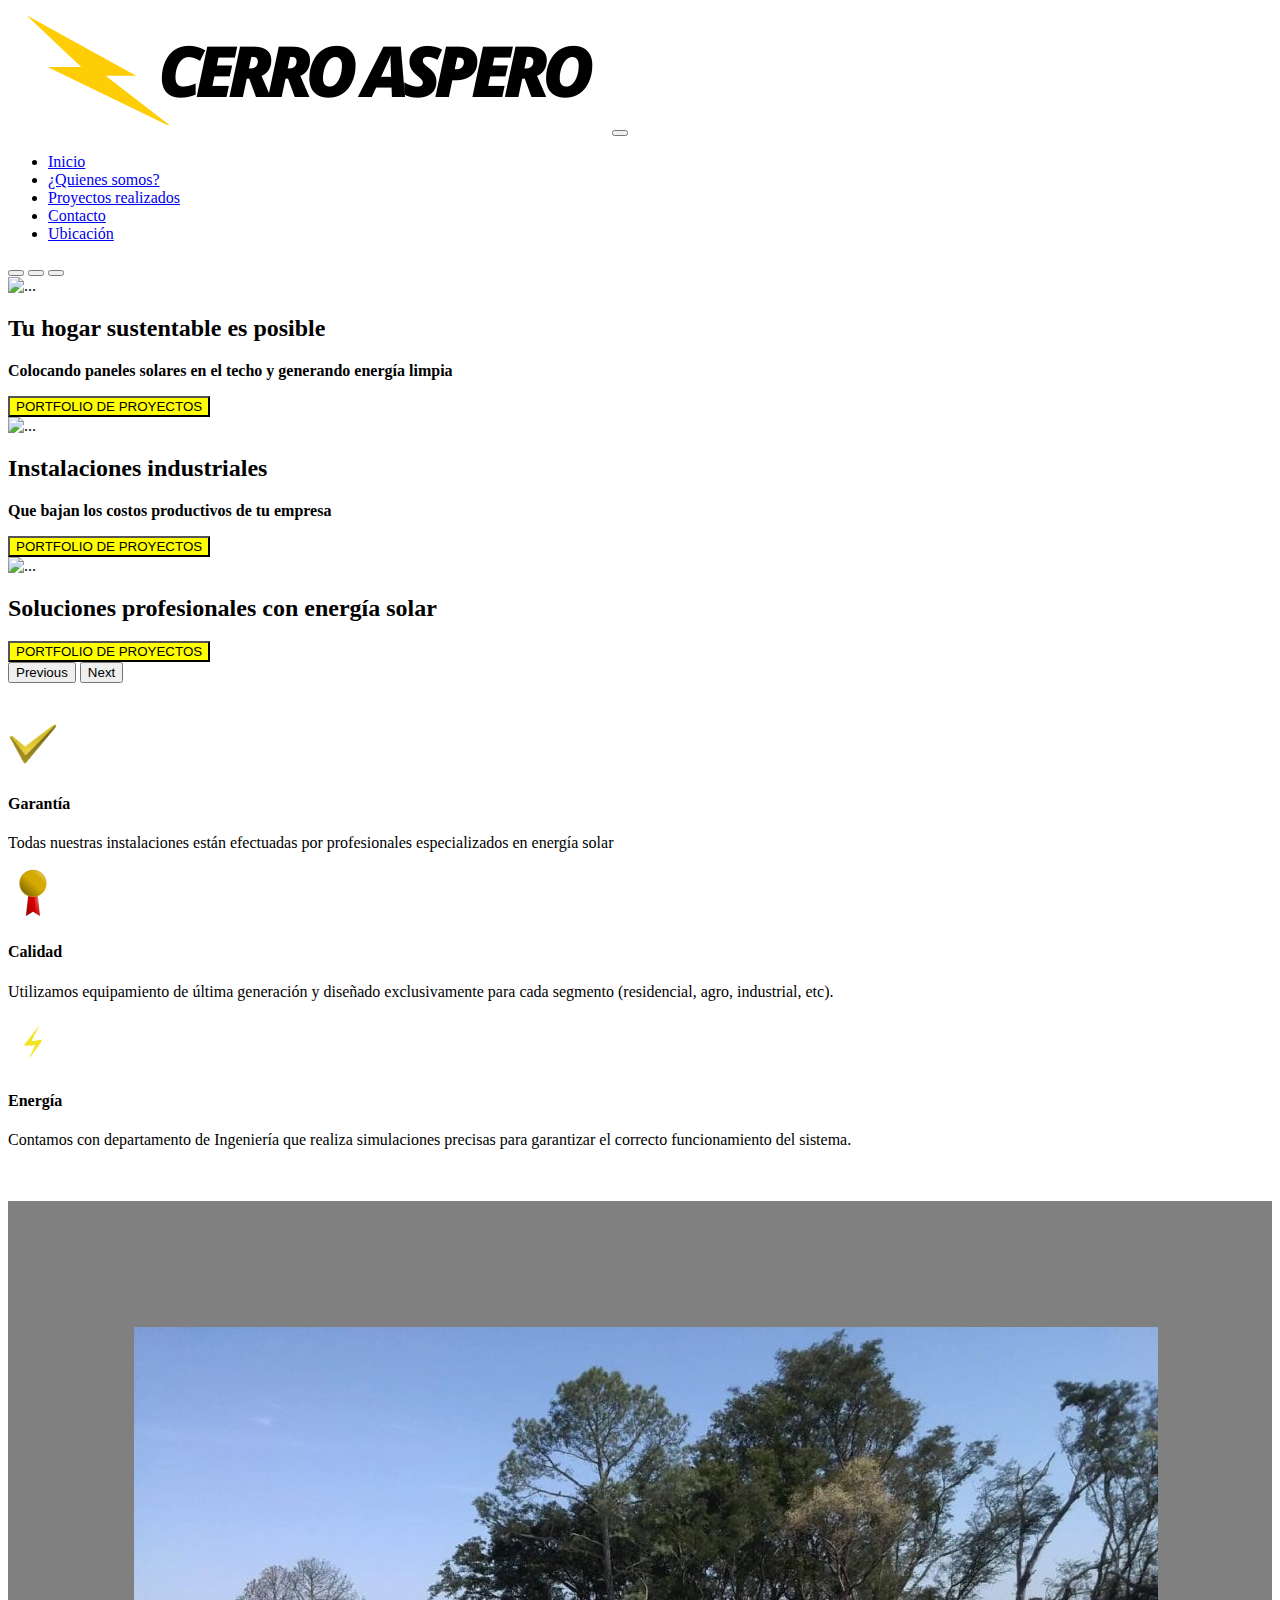
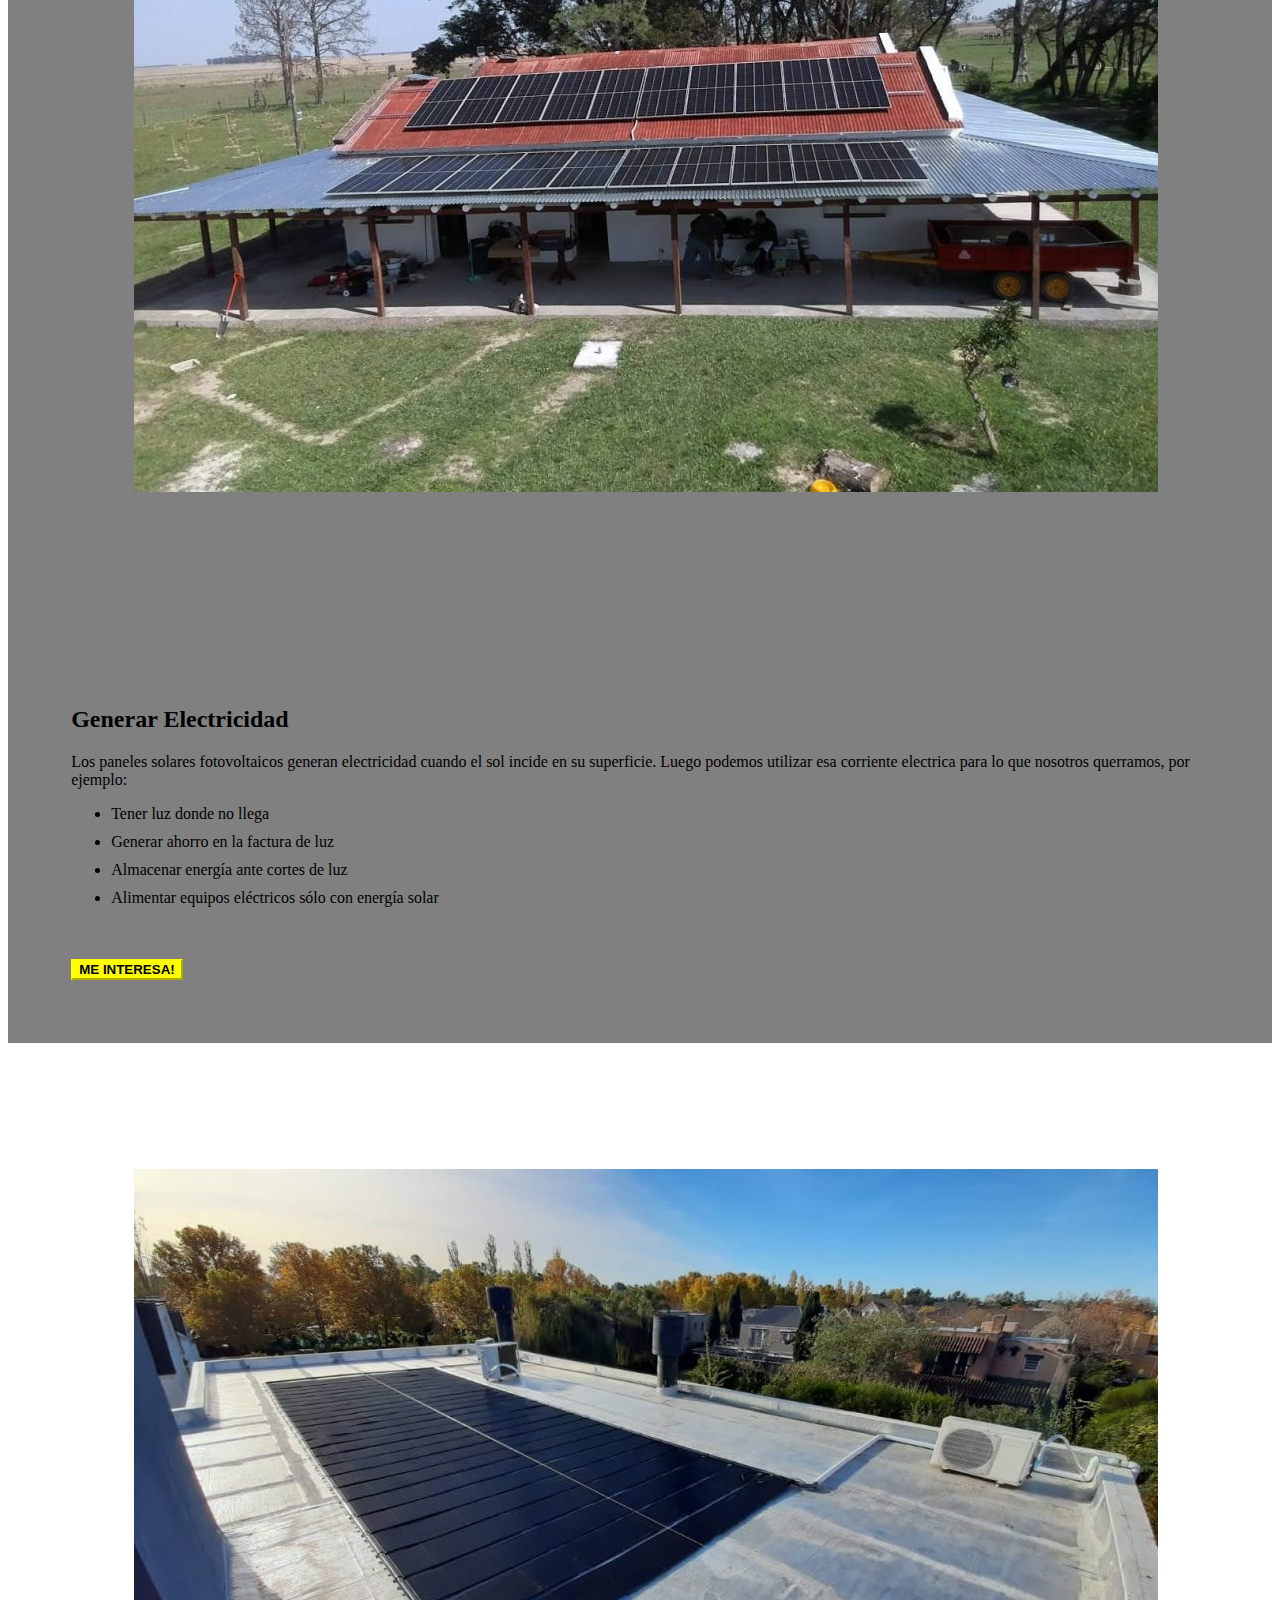
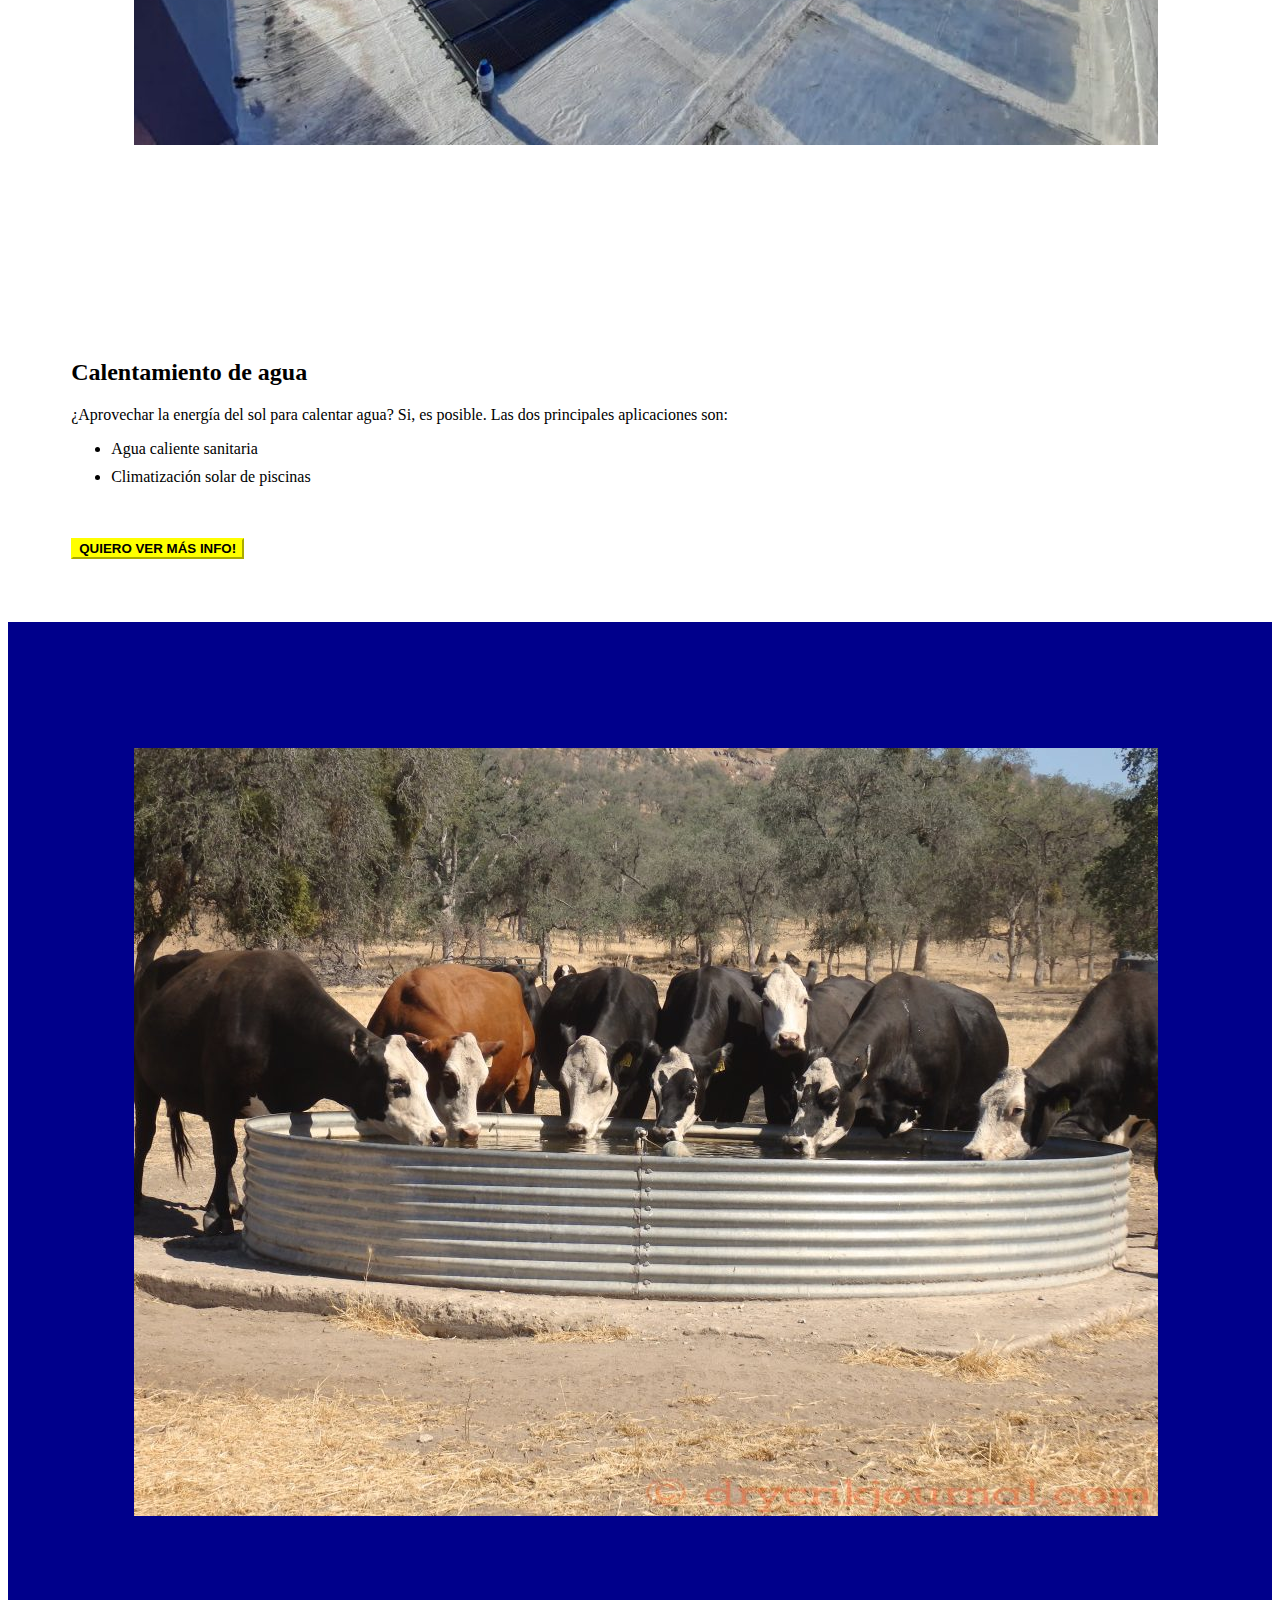
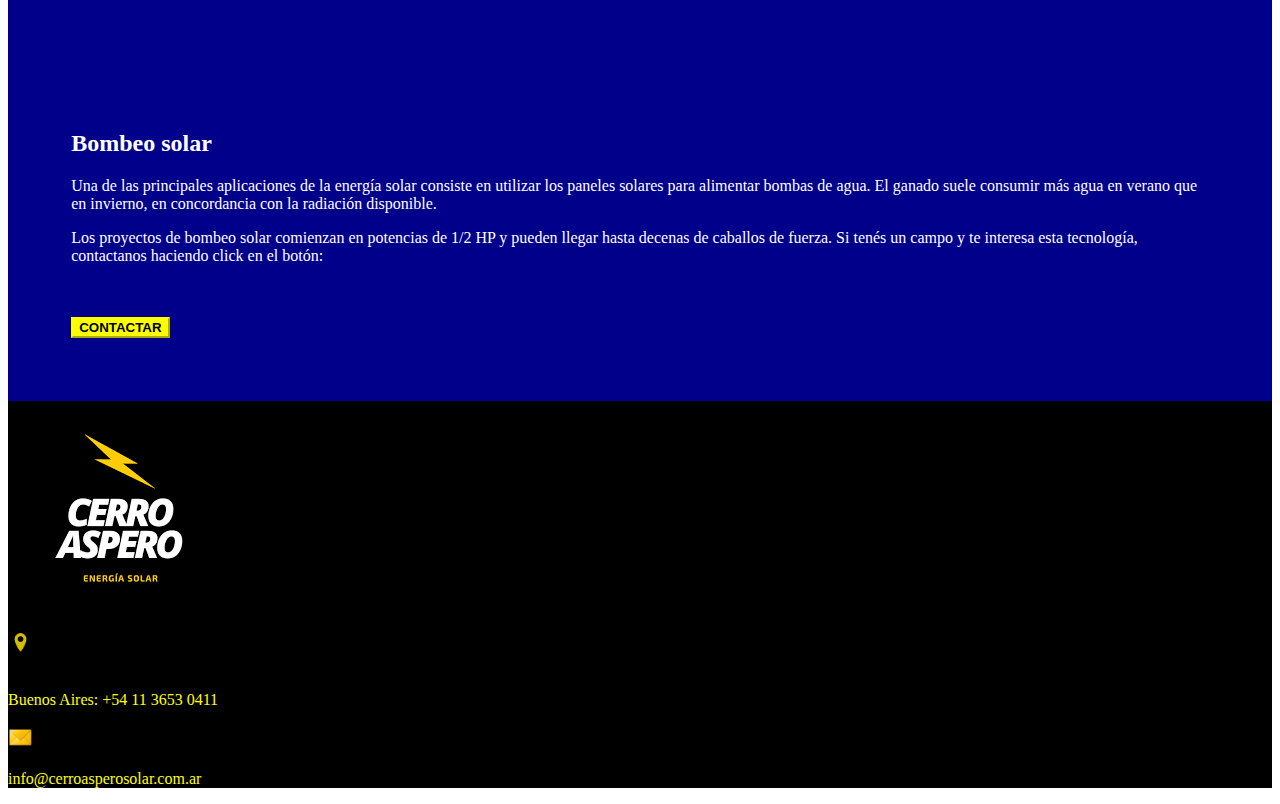
==== index.html @ 6af9b7e6 "PreEntrega 3 Mangone SIN SEO" ====
<!DOCTYPE html>
<html lang="es">
<head>
    <meta charset="UTF-8">
    <meta http-equiv="X-UA-Compatible" content="IE=edge">
    <meta name="viewport" content="width=device-width, initial-scale=1.0">
    <title>2da entrega - Juan Mangone</title>
    <link rel="shortcut icon" href="./img/LOGO-CERRO-ASPERO-SIN-FONDO-LETRA-BLANCA-150x150.jpg" type="image/x-icon">
    <!-- CSS only -->
    <link href="https://cdn.jsdelivr.net/npm/bootstrap@5.2.2/dist/css/bootstrap.min.css" rel="stylesheet" integrity="sha384-Zenh87qX5JnK2Jl0vWa8Ck2rdkQ2Bzep5IDxbcnCeuOxjzrPF/et3URy9Bv1WTRi" crossorigin="anonymous">
    <link rel="stylesheet" href="./css/estilo.css">
</head>
<body>
    <header class="navbar navbar-expand-lg bg-white fixed-top">
        <div class="container-fluid">
            <a class="navbar-brand w-50" href="#"><img src="./img/Logo-Factura-2.jpg" alt="" class="w-50"></a>
            <button class="navbar-toggler" type="button" data-bs-toggle="collapse" data-bs-target="#navbarNav" aria-controls="navbarNav" aria-expanded="false" aria-label="Toggle navigation">
            <span class="navbar-toggler-icon"></span>
            </button>
            <nav class="collapse navbar-collapse justify-content-end text-uppercase fw-bold" id="navbarNav">
                <ul class="navbar-nav text-center">
                <li class="nav-item">
                    <a class="nav-link active" aria-current="page" href="index.html">Inicio</a>
                </li>
                <li class="nav-item">
                    <a class="nav-link" href="./pages/nosotros.html">¿Quienes somos?</a>
                </li>
                <li class="nav-item">
                    <a class="nav-link" href="./pages/proyectos.html">Proyectos realizados</a>
                </li>
                <li class="nav-item">
                    <a class="nav-link" href="./pages/contacto.html">Contacto</a>
                </li>
                <li class="nav-item">
                    <a class="nav-link" href="./pages/ubicacion.html">Ubicación</a>
                </li>
                </ul>
            </nav>    
        </div>
    </header>
    <main>
        <div class="container-fluid mt-5">
            <div id="carouselExampleCaptions" class="carousel slide" data-bs-ride="false">
                <div class="carousel-indicators">
                    <button type="button" data-bs-target="#carouselExampleCaptions" data-bs-slide-to="0" class="active" aria-current="true" aria-label="Slide 1"></button>
                    <button type="button" data-bs-target="#carouselExampleCaptions" data-bs-slide-to="1" aria-label="Slide 2"></button>
                    <button type="button" data-bs-target="#carouselExampleCaptions" data-bs-slide-to="2" aria-label="Slide 3"></button>
                </div>
                <div class="carousel-inner">
                    <div class="carousel-item active">
                        <img src="https://www.damiasolar.com/data/files/imatges/mantenimiento-kit-instalacion-solar-autonoma-aislada.jpg
                        " class="d-block w-100 opacity-75" alt="...">
                        <div class="carousel-caption d-block">
                            <h2>Tu hogar sustentable es posible</h2>    
                            <p>Colocando paneles solares en el techo y generando energía limpia</p>
                            <button type="button" class="btn btn-warning fw-bold">
                                <a href="./pages/proyectos.html">PORTFOLIO DE PROYECTOS</a> 
                            </button>
                        </div>
                    </div>
                    <div class="carousel-item">
                        <img src="https://ecoinventos.com/wp-content/uploads/2020/11/autoconsumo-energetico-industrial.jpg
                        " class="d-block w-100 opacity-75" alt="...">
                        <div class="carousel-caption d-block">
                            <h2>Instalaciones industriales</h2>
                            <p>Que bajan los costos productivos de tu empresa</p>
                            <button type="button" class="btn btn-warning fw-bold">
                                <a href="./pages/proyectos.html">PORTFOLIO DE PROYECTOS</a> 
                            </button>
                        </div>
                    </div>
                    <div class="carousel-item">
                        <img src="https://ecoinventos.com/wp-content/uploads/2021/07/instalacion-solar-domestica-suelo.jpg" class="d-block w-100 opacity-75" alt="...">
                        <div class="carousel-caption d-block">
                            <h2>Soluciones profesionales con energía solar</h2>
                            <button type="button" class="btn btn-warning fw-bold">
                                <a href="./pages/proyectos.html">PORTFOLIO DE PROYECTOS</a> 
                            </button>
                        </div>
                    </div>
                </div>
                <button class="carousel-control-prev" type="button" data-bs-target="#carouselExampleCaptions" data-bs-slide="prev">
                    <span class="carousel-control-prev-icon" aria-hidden="true"></span>
                    <span class="visually-hidden">Previous</span>
                </button>
                <button class="carousel-control-next" type="button" data-bs-target="#carouselExampleCaptions" data-bs-slide="next">
                    <span class="carousel-control-next-icon" aria-hidden="true"></span>
                    <span class="visually-hidden">Next</span>
                </button>
        </div>
        </div>
        <br><br>
        <div class="container-fluid text-center">
            <div class="row">
                <div class="col-12 col-lg-4">
                    <img src="./img/ticgarantia.png" class="img-fluid tic" alt="ticgarantia">
                    <h4>Garantía</h4>
                    <p>Todas nuestras instalaciones están efectuadas por profesionales especializados en energía solar</p>
                </div>
                <div class="col-12 col-lg-4">
                    <img src="./img/calidadamarillo.png" class="img-fluid medalla" alt="medalla calidad">
                    <h4>Calidad</h4>
                    <p>Utilizamos equipamiento de última generación y diseñado exclusivamente para cada segmento
                    (residencial, agro, industrial, etc).</p>
                </div>
                <div class="col-12 col-lg-4">
                    <img src="./img/simboloenergia.png" class="img-fluid rayito" alt="simboloenergia">
                    <h4>Energía</h4>
                    <p>Contamos con departamento de Ingeniería que realiza simulaciones precisas para garantizar el correcto
                    funcionamiento del sistema.</p>
                </div>
            </div>
        </div>
        <br><br>
        <div class="container-fluid text-center generarElectricidad">
            <div class="row">
                <div class="col-12 col-md-6">
                    <img src="./img/generarelectricidad.jpg" class="img-fluid" alt="">
                </div>
                <div class="col-12 col-md-6 text-start textosInicio">
                    <h2>Generar Electricidad</h2>
                    <p>Los paneles solares fotovoltaicos generan electricidad cuando el sol incide en su superficie. Luego
                    podemos utilizar esa corriente electrica para lo que nosotros querramos, por ejemplo:</p>
                    <ul class="itemsInicio">
                        <li>Tener luz donde no llega</li>
                        <li>Generar ahorro en la factura de luz</li>
                        <li>Almacenar energía ante cortes de luz</li>
                        <li>Alimentar equipos eléctricos sólo con energía solar</li>
                    </ul>
                    <br><br>
                    <button type="button" class="btn btn-primary meInteresa">
                        <a href="./pages/contacto.html">ME INTERESA!</a>
                    </button>
                </div>
            </div>
        </div>
        <div class="container-fluid text-center calentamientoDeagua">
            <div class="row">
                <div class="col-12 col-md-6 order-md-last">
                    <img src="./img/calentamientodeagua.jpg" class="img-fluid" alt="">
                </div>
                <div class="col-12 col-md-6 text-start textosInicio">
                    <h2>Calentamiento de agua</h2>
                    <p>¿Aprovechar la energía del sol para calentar agua? Si, es posible. Las dos principales aplicaciones
                        son:</p>
                    <ul class="itemsInicio">
                        <li>Agua caliente sanitaria</li>
                        <li>Climatización solar de piscinas</li>
                    </ul>
                    <br><br>
                    <button type="button" class="btn btn-primary quieroVermasinfo">
                        <a href="./pages/contacto.html">QUIERO VER MÁS INFO!</a>
                    </button>
                </div>
            </div>
        </div>
        <div class="container-fluid text-center bombeoSolar">
            <div class="row">
                <div class="col-12 col-md-6">
                    <img src="./img/bombeosolar.jpg" class="img-fluid" alt="">
                </div>
                <div class="col-12 col-md-6 text-start textosInicio">
                    <h2>Bombeo solar</h2>
                    <p>Una de las principales aplicaciones de la energía solar consiste en utilizar los paneles solares para alimentar bombas de agua. El ganado suele consumir más agua en verano que en invierno, en concordancia con la radiación disponible.</p>
                    <p>Los proyectos de bombeo solar comienzan en potencias de 1/2 HP y pueden llegar hasta decenas de caballos de fuerza. Si tenés un campo y te interesa esta tecnología, contactanos haciendo click en el botón:</p>
                    <br><br>
                    <button type="button" class="btn btn-primary contactar">
                        <a href="./pages/contacto.html">CONTACTAR</a>
                    </button>
                </div>
            </div>
        </div>
    </main>
    <footer>
        <div class="container-fluid text-center elFooter">
            <div class="row">
                <div class="col-12 col-md-6">
                    <img src="./img/logo2.jpg" class="img-fluid" alt="">
                </div>
                <div class="col-12 col-md-6 text-start infoExtrafooter">
                    <div class="ubicación d-flex w-100 h-50 align-items-end justify-content-center">
                        <img src="./img/ubicacion.png" class="ubicación__img width-100" style="margin-bottom: 1rem;" alt="ubicación">
                        <p class="fw-bold"> Buenos Aires: +54 11 3653 0411</p>
                    </div>
                    <div class="correo d-flex w-100 h-50 align-items-start justify-content-center">
                        <img class="correo__img" src="./img/yellow_mail_preview.png" alt="correo">
                        <p class="fw-bold"> info@cerroasperosolar.com.ar</p>
                    </div>
                </div>
            </div>
        </div>
    </footer>



    


    <!-- JavaScript Bundle with Popper -->
    <script src="https://cdn.jsdelivr.net/npm/bootstrap@5.2.2/dist/js/bootstrap.bundle.min.js" integrity="sha384-OERcA2EqjJCMA+/3y+gxIOqMEjwtxJY7qPCqsdltbNJuaOe923+mo//f6V8Qbsw3" crossorigin="anonymous"></script>
</body>
</html>
---- css/estilo.css ----
@charset "UTF-8";
/*Carousel*/
.carousel-item button {
  background-color: yellow;
}
.carousel-item button a {
  color: black;
  text-decoration: none;
}
.carousel-item button:hover {
  background-color: blue;
  border-color: blue;
}

.carousel-caption h2 {
  color: black;
  font-weight: bold;
}
.carousel-caption p {
  color: black;
  font-weight: bold;
}

@media (max-width: 540px) {
  .carousel-caption h2 {
    font-size: 14px;
    padding-top: 3rem;
  }
  .carousel-caption p {
    font-size: 7px;
    padding-bottom: 1px;
  }
  .carousel-caption button {
    scale: 0.5;
  }
}
/*Botones*/
.meInteresa, .quieroVermasinfo, .contactar, .hablemos {
  background-color: yellow;
  border-color: yellow;
  border-radius: 0%;
  color: black;
  font-weight: bold;
}
.meInteresa:hover, .quieroVermasinfo:hover, .contactar:hover, .hablemos:hover {
  background-color: rgb(231, 231, 109);
  border-color: rgb(231, 231, 109);
  color: black;
  font-weight: bold;
}
.meInteresa a, .quieroVermasinfo a, .contactar a, .hablemos a {
  color: black;
  text-decoration: none;
}

.enviar {
  padding-left: 10%;
  margin-bottom: 100px;
}
.enviar button {
  color: #333;
  background-color: #eee;
  border-color: #ddd;
  border-radius: 0;
}
.enviar button:hover {
  color: #333;
  background-color: darkgrey;
  border-color: gray;
  border-radius: 0;
}

/*Footer*/
footer {
  background-color: black;
  color: yellow;
}
footer .infoExtrafooter img {
  width: 25px;
}

/*Página de Inicio*/
.tic, .medalla, .rayito {
  width: 50px;
}

.itemsInicio li {
  margin-bottom: 10px;
}

.seccionesDelinicio img, .bombeoSolar img, .calentamientoDeagua img, .generarElectricidad img {
  align-items: center;
  padding: 10%;
}
.seccionesDelinicio .textosInicio, .bombeoSolar .textosInicio, .calentamientoDeagua .textosInicio, .generarElectricidad .textosInicio {
  align-items: center;
  padding: 5%;
}

.generarElectricidad {
  background-color: grey;
}

.bombeoSolar {
  background-color: darkblue;
}
.bombeoSolar .textosInicio {
  color: white;
}

/*Nosotros/Quienes somos*/
.quienesSomos {
  padding-left: 10%;
  padding-right: 10%;
}

.seccionesDenosotros img, .seguridad img, .naturaleza img, .emprendedurismo img {
  align-items: center;
  padding: 10%;
}
.seccionesDenosotros .textosDenosotros, .seguridad .textosDenosotros, .naturaleza .textosDenosotros, .emprendedurismo .textosDenosotros {
  align-items: center;
  padding: 5%;
}

.emprendedurismo {
  background-color: lightgrey;
}

.naturaleza {
  background-color: black;
  color: white;
}

/*Nuestros proyectos*/
.redesSociales img {
  width: 100px;
}
.redesSociales a {
  color: black;
  font-weight: bold;
  text-decoration: none;
}

@media (max-width: 992px) {
  .facebook {
    margin-bottom: 10%;
  }
  .instagram {
    margin-bottom: 10%;
  }
  .redesSociales img {
    scale: 0.8;
  }
}
/*Contacto*/
.tituloContacto {
  margin-left: 10%;
}

.form-label, .form-control, .form-select, .form-check {
  margin-left: 10%;
  width: 50%;
}

/*Donde estamos?/Ubicación*/
.dondeEstamostitulo {
  padding-top: 10%;
}

.infoUbicacion {
  margin-top: 100px;
  margin-bottom: 100px;
  padding-left: 2.5%;
}
.infoUbicacion img {
  width: 4%;
}

/*# sourceMappingURL=estilo.css.map */
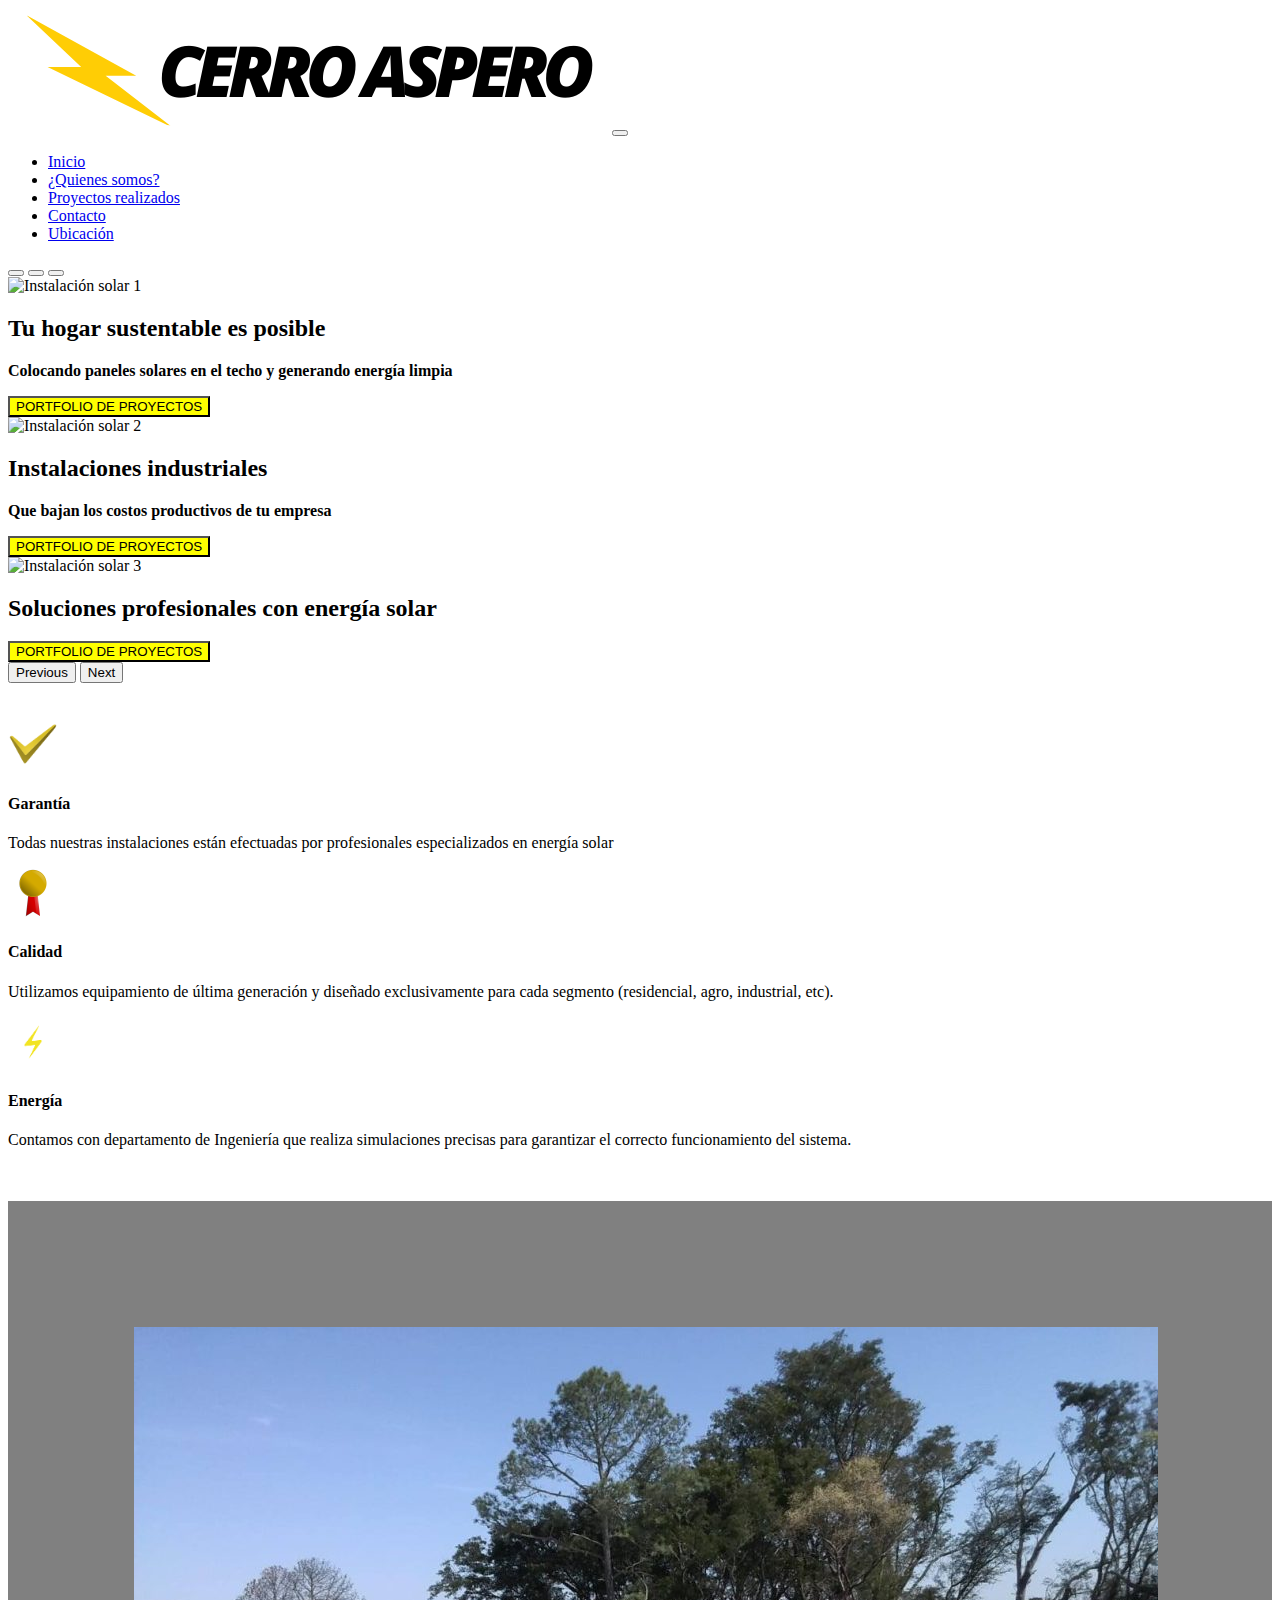
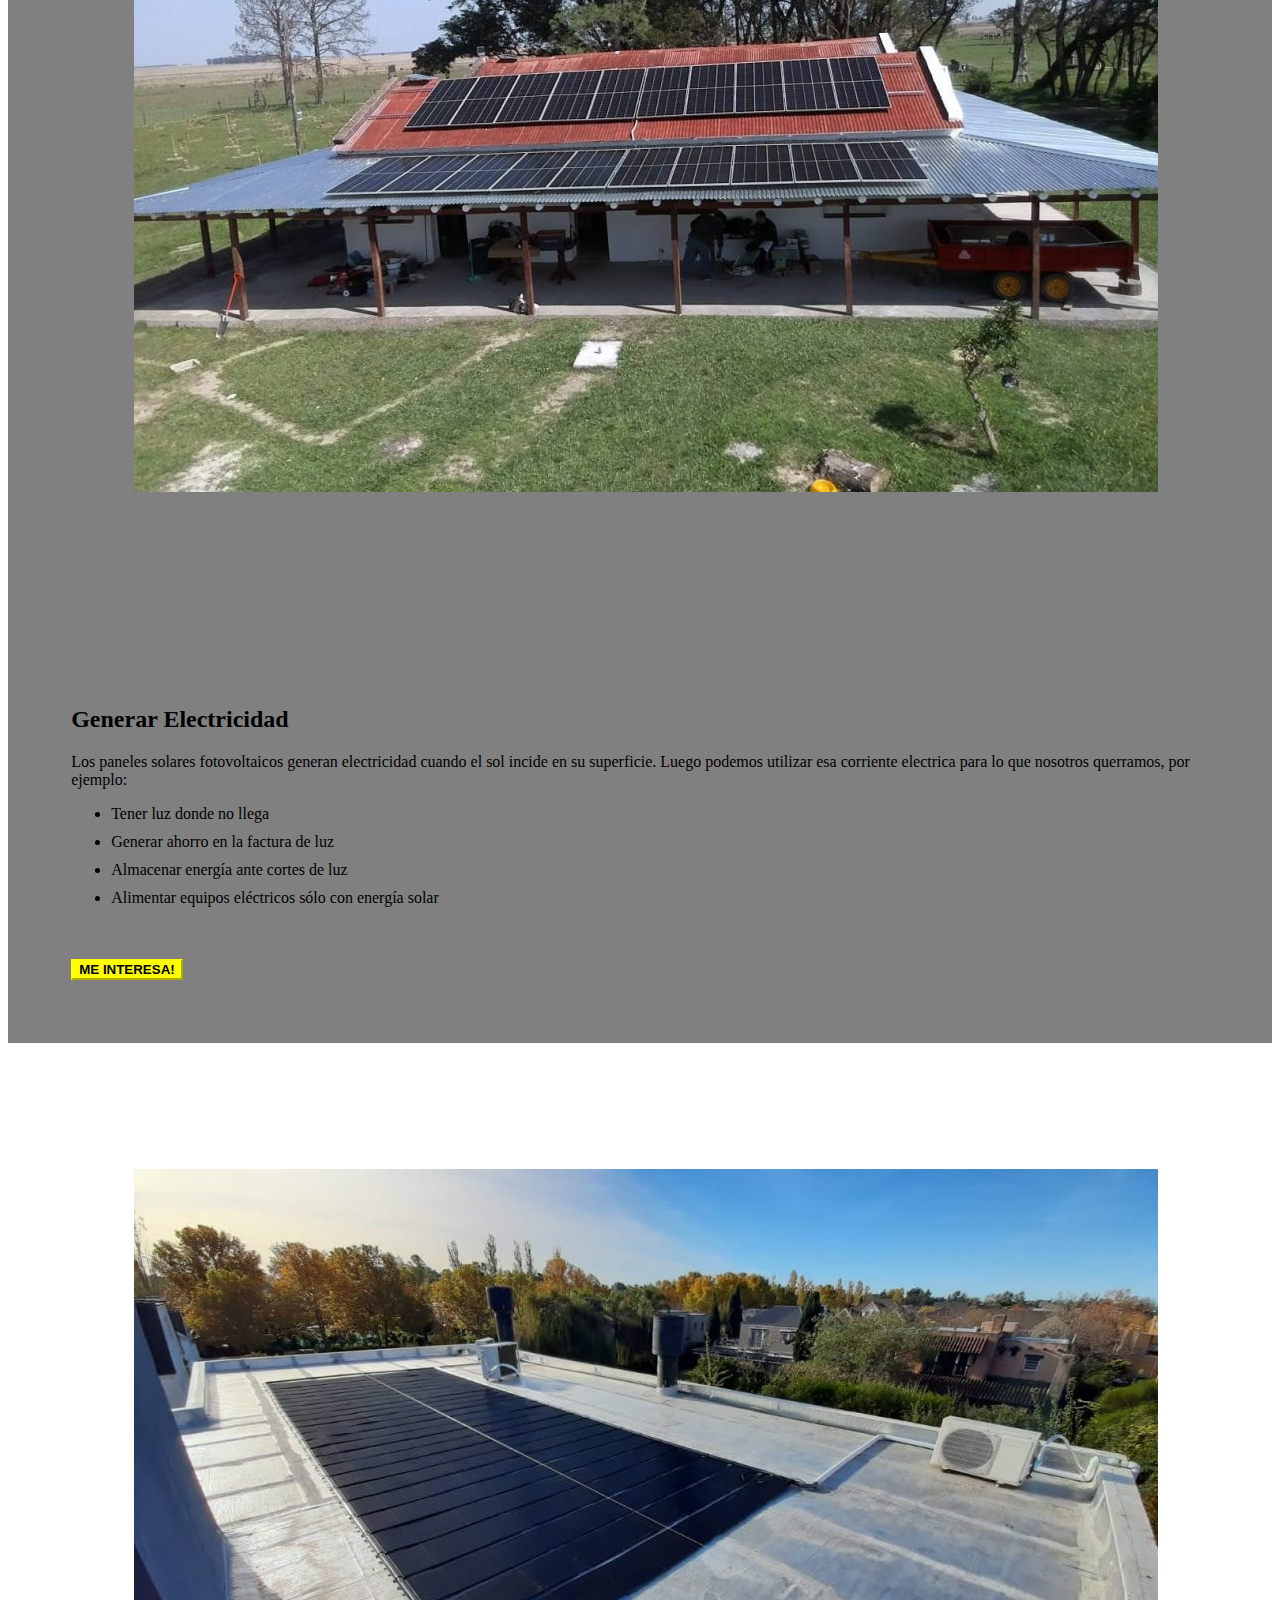
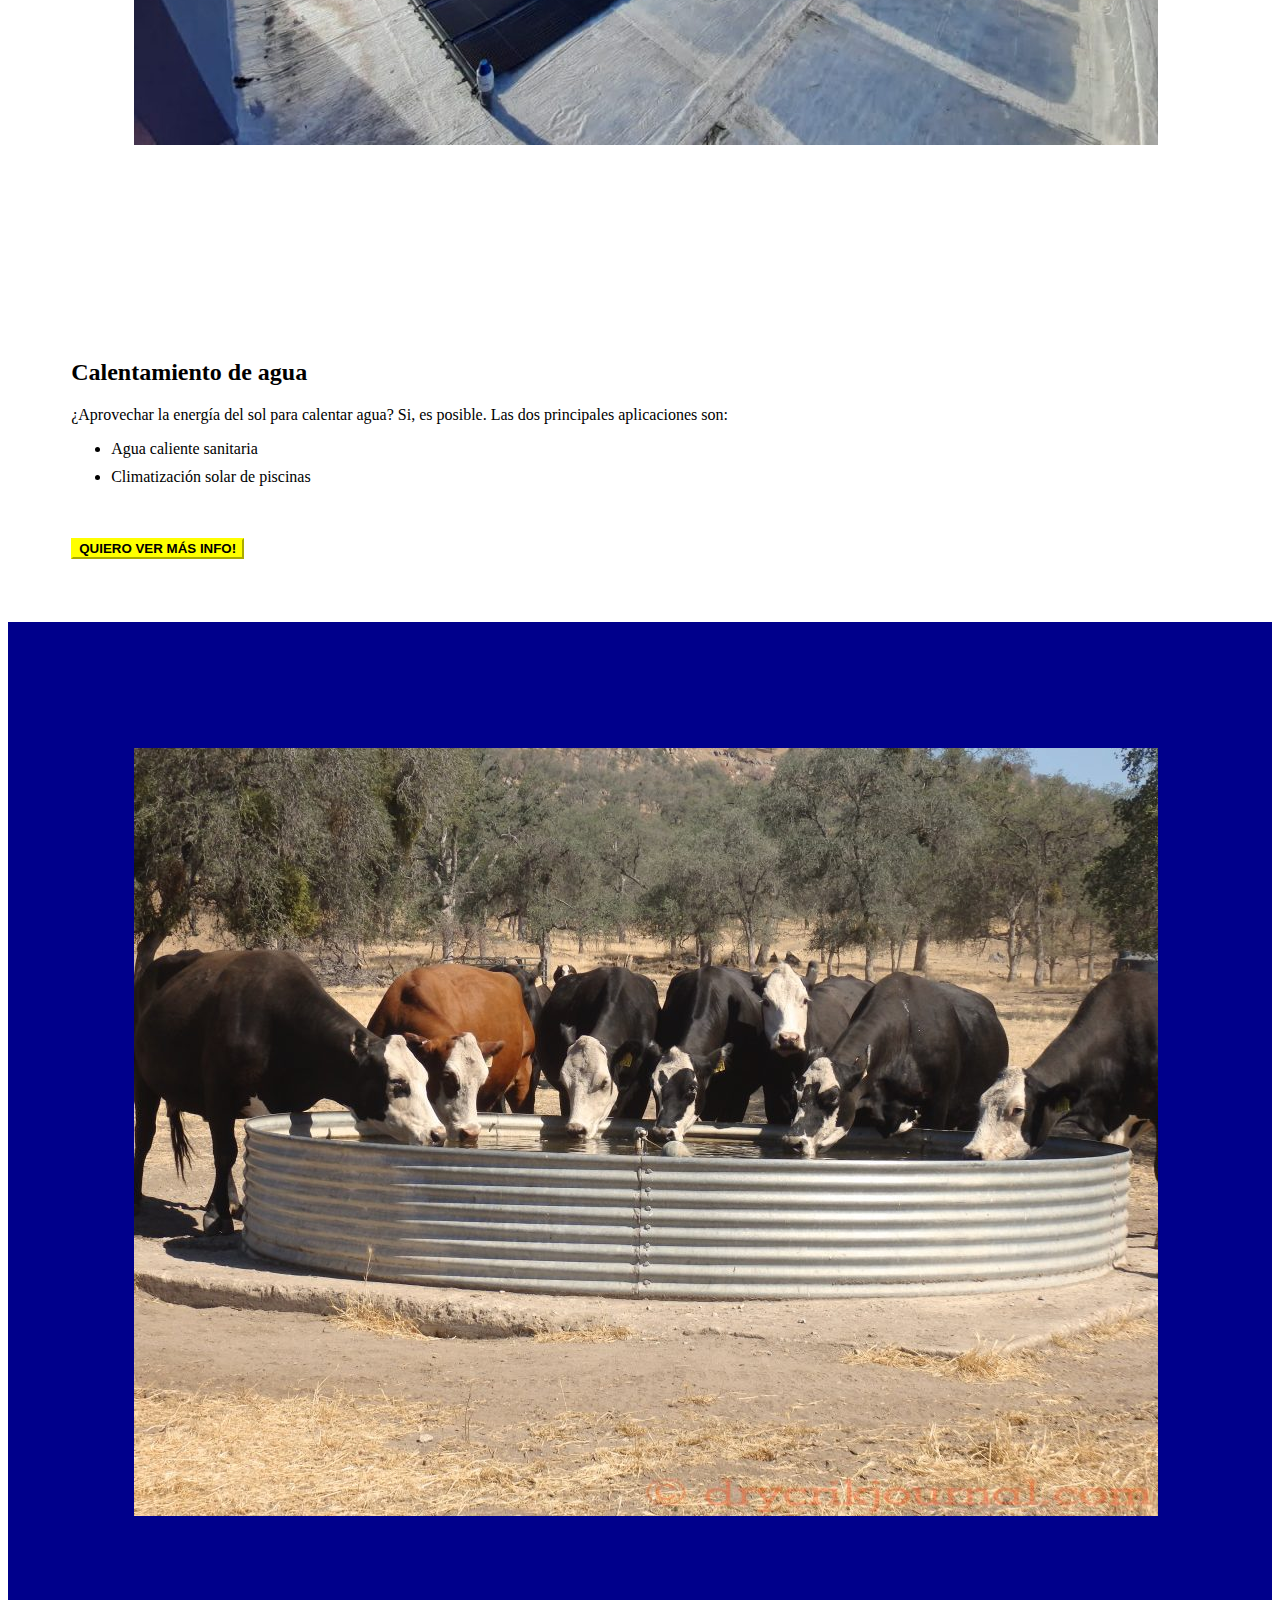
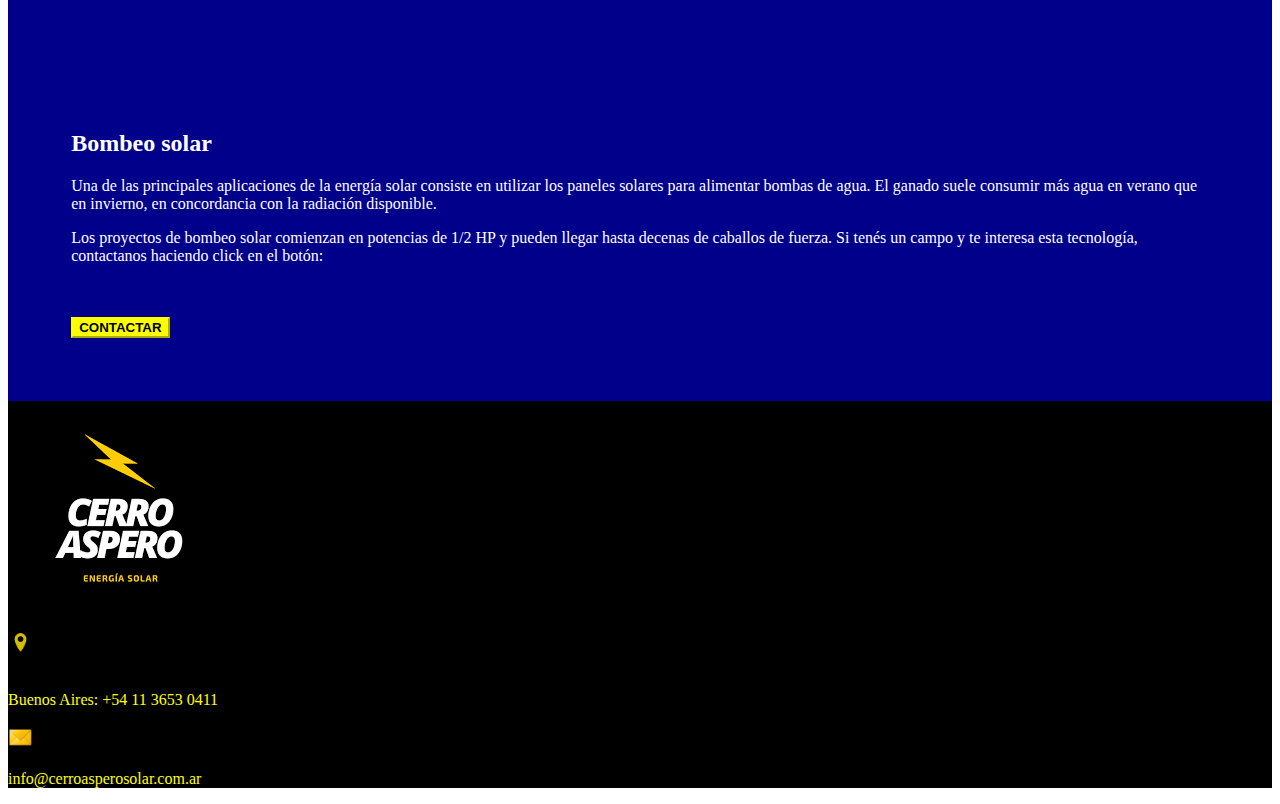
==== commit 595f0651: "Pre Entrega N°3 Mangone" ====
--- a/index.html
+++ b/index.html
@@ -4,7 +4,9 @@
     <meta charset="UTF-8">
     <meta http-equiv="X-UA-Compatible" content="IE=edge">
     <meta name="viewport" content="width=device-width, initial-scale=1.0">
-    <title>2da entrega - Juan Mangone</title>
+    <meta name="keywords" content="energía, solar, paneles, fotovoltáica, fotovoltáico, sustentable, instalaciones">
+    <meta name="description" content="Los paneles solares fotovoltaicos generan electricidad cuando el sol incide en su superficie. Luego podemos utilizar esa corriente electrica para lo que nosotros querramos">
+    <title>CERRO ASPERO | Inicio</title>
     <link rel="shortcut icon" href="./img/LOGO-CERRO-ASPERO-SIN-FONDO-LETRA-BLANCA-150x150.jpg" type="image/x-icon">
     <!-- CSS only -->
     <link href="https://cdn.jsdelivr.net/npm/bootstrap@5.2.2/dist/css/bootstrap.min.css" rel="stylesheet" integrity="sha384-Zenh87qX5JnK2Jl0vWa8Ck2rdkQ2Bzep5IDxbcnCeuOxjzrPF/et3URy9Bv1WTRi" crossorigin="anonymous">
@@ -13,7 +15,7 @@
 <body>
     <header class="navbar navbar-expand-lg bg-white fixed-top">
         <div class="container-fluid">
-            <a class="navbar-brand w-50" href="#"><img src="./img/Logo-Factura-2.jpg" alt="" class="w-50"></a>
+            <a class="navbar-brand w-50" href="#"><img src="./img/Logo-Factura-2.jpg" alt="Logo Cerro Aspero" class="w-50"></a>
             <button class="navbar-toggler" type="button" data-bs-toggle="collapse" data-bs-target="#navbarNav" aria-controls="navbarNav" aria-expanded="false" aria-label="Toggle navigation">
             <span class="navbar-toggler-icon"></span>
             </button>
@@ -49,7 +51,7 @@
                 <div class="carousel-inner">
                     <div class="carousel-item active">
                         <img src="https://www.damiasolar.com/data/files/imatges/mantenimiento-kit-instalacion-solar-autonoma-aislada.jpg
-                        " class="d-block w-100 opacity-75" alt="...">
+                        " class="d-block w-100 opacity-75" alt="Instalación solar 1">
                         <div class="carousel-caption d-block">
                             <h2>Tu hogar sustentable es posible</h2>    
                             <p>Colocando paneles solares en el techo y generando energía limpia</p>
@@ -60,7 +62,7 @@
                     </div>
                     <div class="carousel-item">
                         <img src="https://ecoinventos.com/wp-content/uploads/2020/11/autoconsumo-energetico-industrial.jpg
-                        " class="d-block w-100 opacity-75" alt="...">
+                        " class="d-block w-100 opacity-75" alt="Instalación solar 2">
                         <div class="carousel-caption d-block">
                             <h2>Instalaciones industriales</h2>
                             <p>Que bajan los costos productivos de tu empresa</p>
@@ -70,7 +72,7 @@
                         </div>
                     </div>
                     <div class="carousel-item">
-                        <img src="https://ecoinventos.com/wp-content/uploads/2021/07/instalacion-solar-domestica-suelo.jpg" class="d-block w-100 opacity-75" alt="...">
+                        <img src="https://ecoinventos.com/wp-content/uploads/2021/07/instalacion-solar-domestica-suelo.jpg" class="d-block w-100 opacity-75" alt="Instalación solar 3">
                         <div class="carousel-caption d-block">
                             <h2>Soluciones profesionales con energía solar</h2>
                             <button type="button" class="btn btn-warning fw-bold">
@@ -93,7 +95,7 @@
         <div class="container-fluid text-center">
             <div class="row">
                 <div class="col-12 col-lg-4">
-                    <img src="./img/ticgarantia.png" class="img-fluid tic" alt="ticgarantia">
+                    <img src="./img/ticgarantia.png" class="img-fluid tic" alt="tic garantia">
                     <h4>Garantía</h4>
                     <p>Todas nuestras instalaciones están efectuadas por profesionales especializados en energía solar</p>
                 </div>
@@ -115,7 +117,7 @@
         <div class="container-fluid text-center generarElectricidad">
             <div class="row">
                 <div class="col-12 col-md-6">
-                    <img src="./img/generarelectricidad.jpg" class="img-fluid" alt="">
+                    <img src="./img/generarelectricidad.jpg" class="img-fluid" alt="Imágen generar electricidad">
                 </div>
                 <div class="col-12 col-md-6 text-start textosInicio">
                     <h2>Generar Electricidad</h2>
@@ -137,7 +139,7 @@
         <div class="container-fluid text-center calentamientoDeagua">
             <div class="row">
                 <div class="col-12 col-md-6 order-md-last">
-                    <img src="./img/calentamientodeagua.jpg" class="img-fluid" alt="">
+                    <img src="./img/calentamientodeagua.jpg" class="img-fluid" alt="Imágen calentamiento de agua">
                 </div>
                 <div class="col-12 col-md-6 text-start textosInicio">
                     <h2>Calentamiento de agua</h2>
@@ -157,7 +159,7 @@
         <div class="container-fluid text-center bombeoSolar">
             <div class="row">
                 <div class="col-12 col-md-6">
-                    <img src="./img/bombeosolar.jpg" class="img-fluid" alt="">
+                    <img src="./img/bombeosolar.jpg" class="img-fluid" alt="Imágen bombeo solar">
                 </div>
                 <div class="col-12 col-md-6 text-start textosInicio">
                     <h2>Bombeo solar</h2>
@@ -175,7 +177,7 @@
         <div class="container-fluid text-center elFooter">
             <div class="row">
                 <div class="col-12 col-md-6">
-                    <img src="./img/logo2.jpg" class="img-fluid" alt="">
+                    <img src="./img/logo2.jpg" class="img-fluid" alt="Logo footer">
                 </div>
                 <div class="col-12 col-md-6 text-start infoExtrafooter">
                     <div class="ubicación d-flex w-100 h-50 align-items-end justify-content-center">
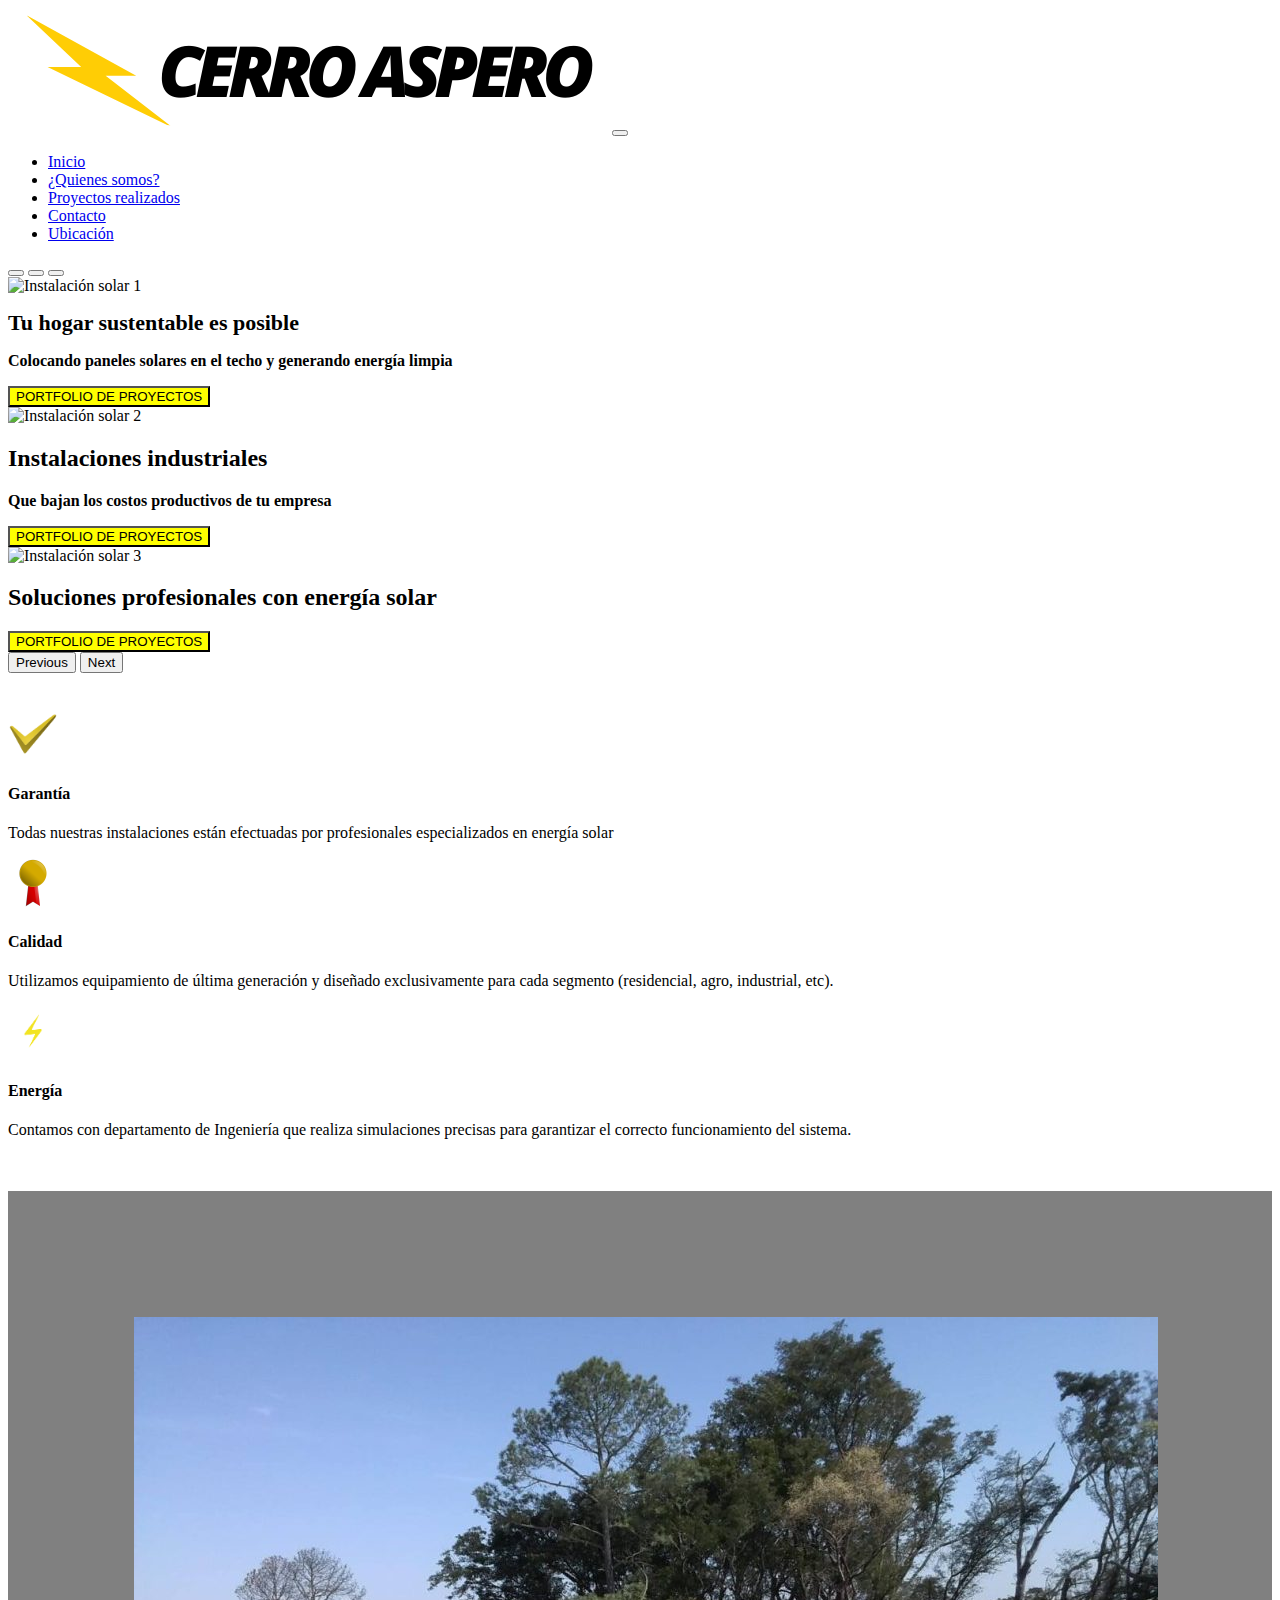
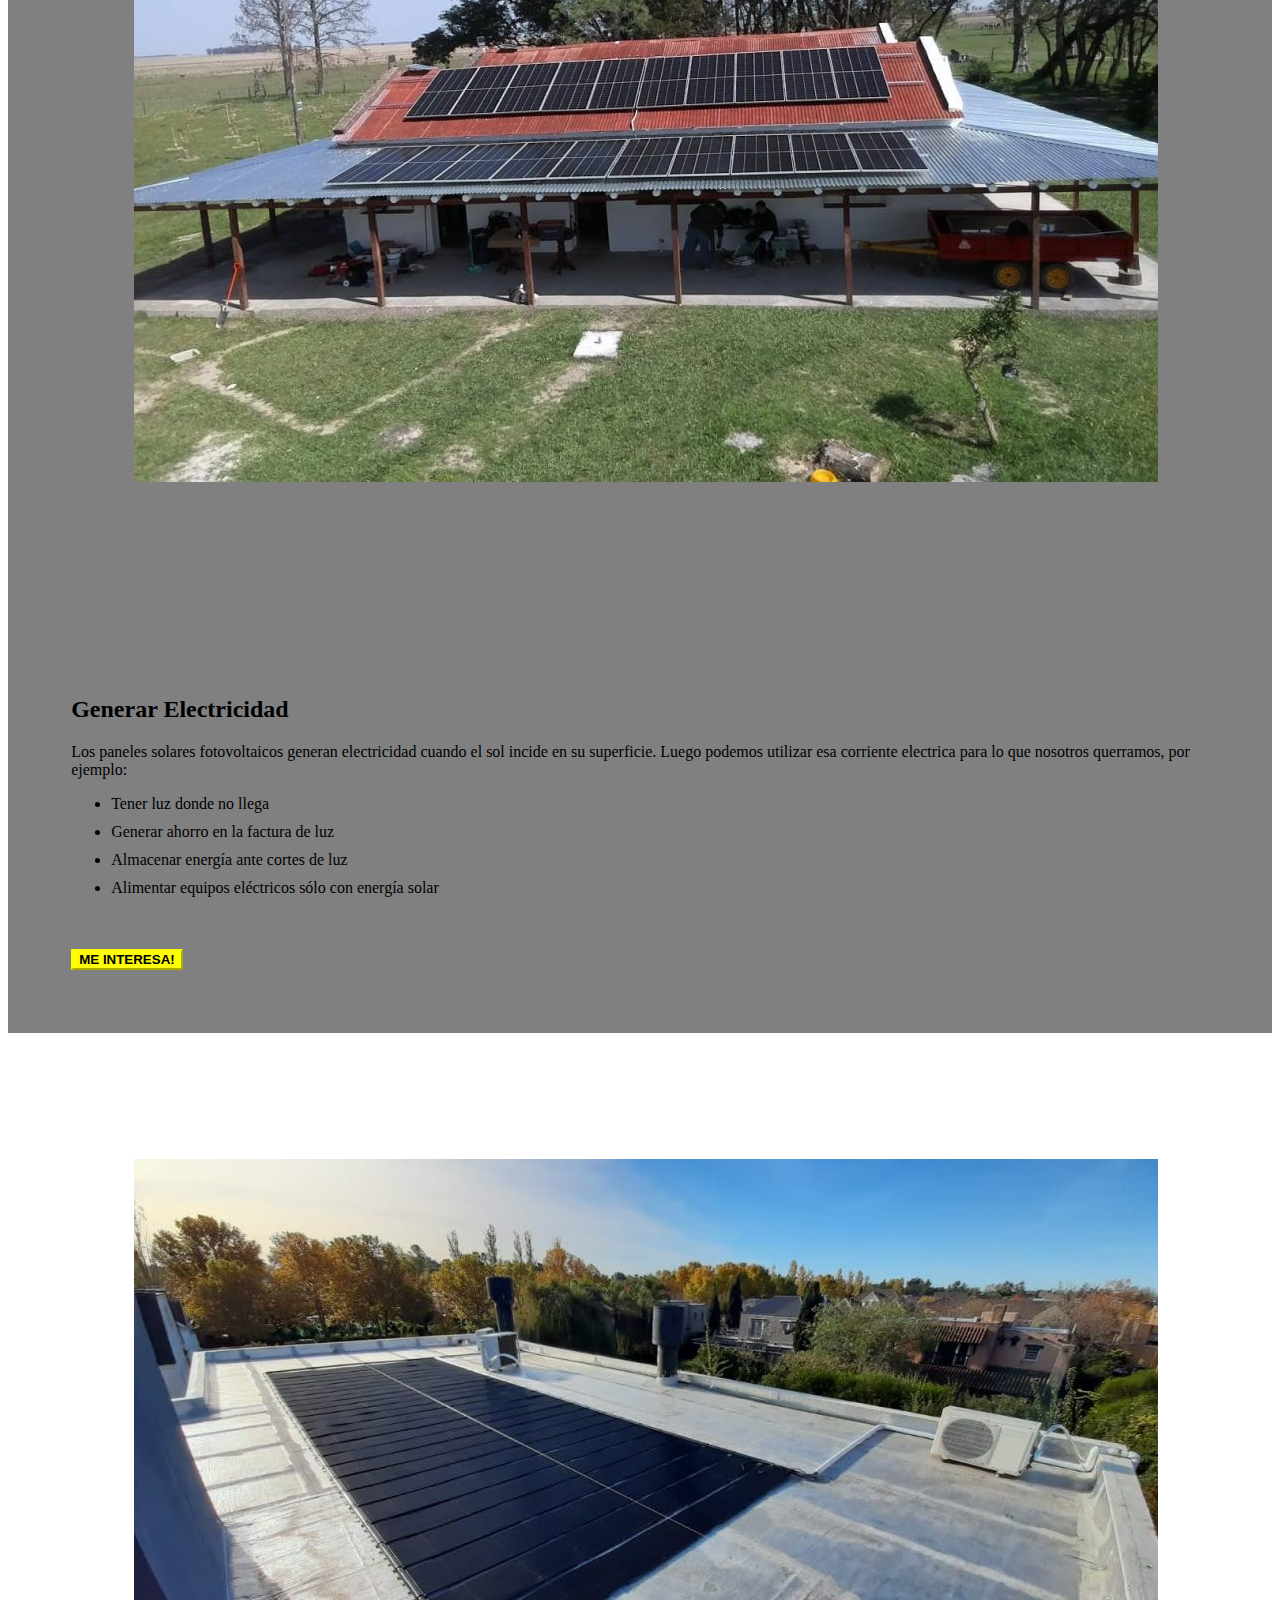
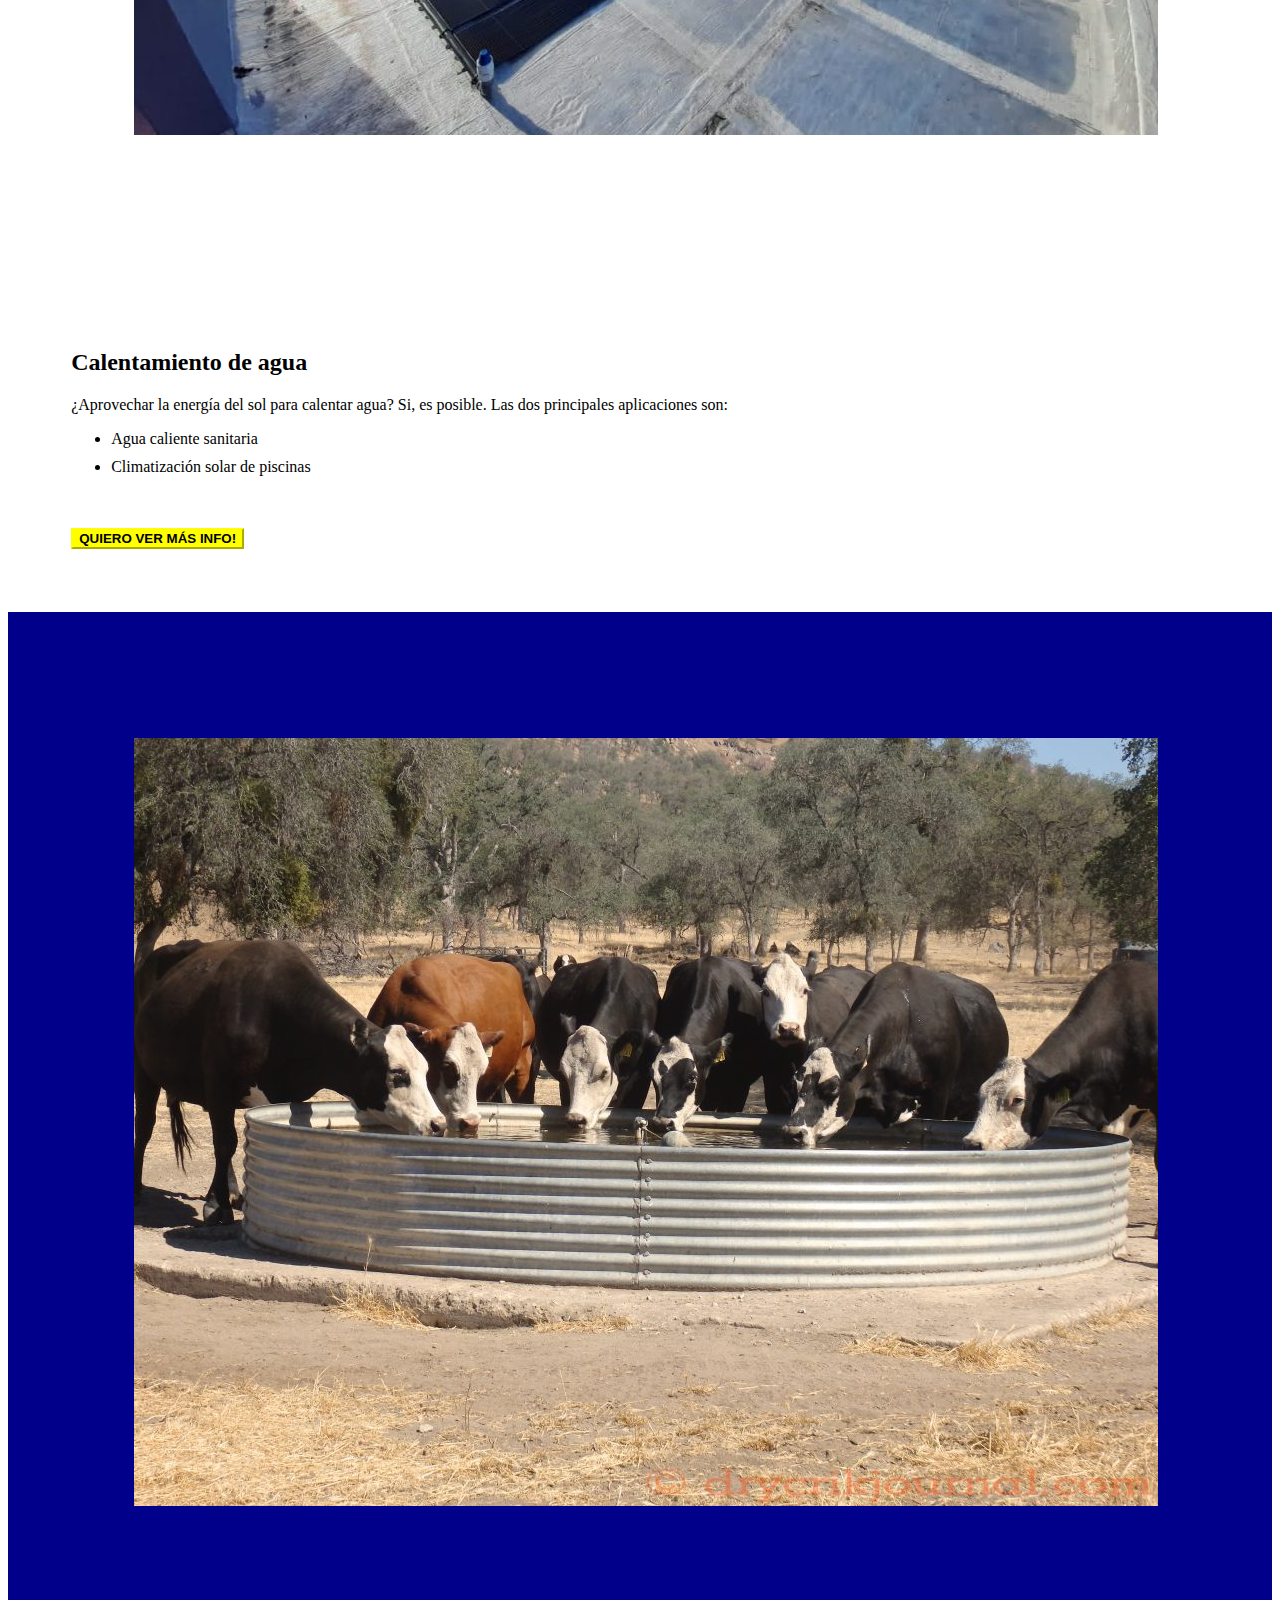
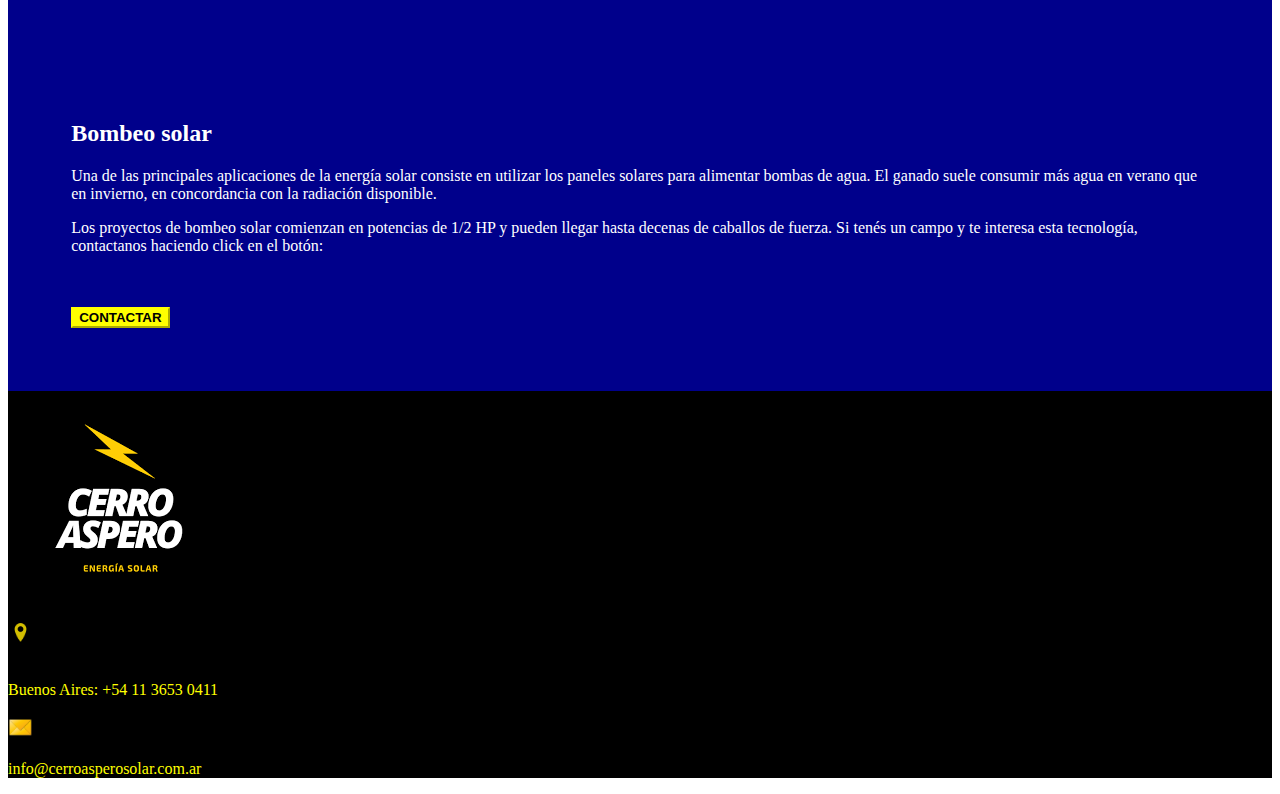
==== commit cd22d881: "Proyecto final" ====
--- a/index.html
+++ b/index.html
@@ -41,137 +41,143 @@
         </div>
     </header>
     <main>
-        <div class="container-fluid mt-5">
-            <div id="carouselExampleCaptions" class="carousel slide" data-bs-ride="false">
-                <div class="carousel-indicators">
-                    <button type="button" data-bs-target="#carouselExampleCaptions" data-bs-slide-to="0" class="active" aria-current="true" aria-label="Slide 1"></button>
-                    <button type="button" data-bs-target="#carouselExampleCaptions" data-bs-slide-to="1" aria-label="Slide 2"></button>
-                    <button type="button" data-bs-target="#carouselExampleCaptions" data-bs-slide-to="2" aria-label="Slide 3"></button>
-                </div>
-                <div class="carousel-inner">
-                    <div class="carousel-item active">
-                        <img src="https://www.damiasolar.com/data/files/imatges/mantenimiento-kit-instalacion-solar-autonoma-aislada.jpg
-                        " class="d-block w-100 opacity-75" alt="Instalación solar 1">
-                        <div class="carousel-caption d-block">
-                            <h2>Tu hogar sustentable es posible</h2>    
-                            <p>Colocando paneles solares en el techo y generando energía limpia</p>
-                            <button type="button" class="btn btn-warning fw-bold">
-                                <a href="./pages/proyectos.html">PORTFOLIO DE PROYECTOS</a> 
-                            </button>
+        <section>
+            <div class="container-fluid mt-5">
+                <div id="carouselExampleCaptions" class="carousel slide" data-bs-ride="false">
+                    <div class="carousel-indicators">
+                        <button type="button" data-bs-target="#carouselExampleCaptions" data-bs-slide-to="0" class="active" aria-current="true" aria-label="Slide 1"></button>
+                        <button type="button" data-bs-target="#carouselExampleCaptions" data-bs-slide-to="1" aria-label="Slide 2"></button>
+                        <button type="button" data-bs-target="#carouselExampleCaptions" data-bs-slide-to="2" aria-label="Slide 3"></button>
+                    </div>
+                    <div class="carousel-inner">
+                        <div class="carousel-item active">
+                            <img src="https://www.damiasolar.com/data/files/imatges/mantenimiento-kit-instalacion-solar-autonoma-aislada.jpg
+                            " class="d-block w-100 opacity-75" alt="Instalación solar 1">
+                            <div class="carousel-caption d-block">
+                                <h1>Tu hogar sustentable es posible</h1>    
+                                <p>Colocando paneles solares en el techo y generando energía limpia</p>
+                                <button type="button" class="btn btn-warning fw-bold">
+                                    <a href="./pages/proyectos.html">PORTFOLIO DE PROYECTOS</a> 
+                                </button>
+                            </div>
                         </div>
-                    </div>
-                    <div class="carousel-item">
-                        <img src="https://ecoinventos.com/wp-content/uploads/2020/11/autoconsumo-energetico-industrial.jpg
-                        " class="d-block w-100 opacity-75" alt="Instalación solar 2">
-                        <div class="carousel-caption d-block">
-                            <h2>Instalaciones industriales</h2>
-                            <p>Que bajan los costos productivos de tu empresa</p>
-                            <button type="button" class="btn btn-warning fw-bold">
-                                <a href="./pages/proyectos.html">PORTFOLIO DE PROYECTOS</a> 
-                            </button>
+                        <div class="carousel-item">
+                            <img src="https://ecoinventos.com/wp-content/uploads/2020/11/autoconsumo-energetico-industrial.jpg
+                            " class="d-block w-100 opacity-75" alt="Instalación solar 2">
+                            <div class="carousel-caption d-block">
+                                <h2>Instalaciones industriales</h2>
+                                <p>Que bajan los costos productivos de tu empresa</p>
+                                <button type="button" class="btn btn-warning fw-bold">
+                                    <a href="./pages/proyectos.html">PORTFOLIO DE PROYECTOS</a> 
+                                </button>
+                            </div>
                         </div>
-                    </div>
-                    <div class="carousel-item">
-                        <img src="https://ecoinventos.com/wp-content/uploads/2021/07/instalacion-solar-domestica-suelo.jpg" class="d-block w-100 opacity-75" alt="Instalación solar 3">
-                        <div class="carousel-caption d-block">
-                            <h2>Soluciones profesionales con energía solar</h2>
-                            <button type="button" class="btn btn-warning fw-bold">
-                                <a href="./pages/proyectos.html">PORTFOLIO DE PROYECTOS</a> 
-                            </button>
+                        <div class="carousel-item">
+                            <img src="https://ecoinventos.com/wp-content/uploads/2021/07/instalacion-solar-domestica-suelo.jpg" class="d-block w-100 opacity-75" alt="Instalación solar 3">
+                            <div class="carousel-caption d-block">
+                                <h2>Soluciones profesionales con energía solar</h2>
+                                <button type="button" class="btn btn-warning fw-bold">
+                                    <a href="./pages/proyectos.html">PORTFOLIO DE PROYECTOS</a> 
+                                </button>
+                            </div>
                         </div>
                     </div>
-                </div>
-                <button class="carousel-control-prev" type="button" data-bs-target="#carouselExampleCaptions" data-bs-slide="prev">
-                    <span class="carousel-control-prev-icon" aria-hidden="true"></span>
-                    <span class="visually-hidden">Previous</span>
-                </button>
-                <button class="carousel-control-next" type="button" data-bs-target="#carouselExampleCaptions" data-bs-slide="next">
-                    <span class="carousel-control-next-icon" aria-hidden="true"></span>
-                    <span class="visually-hidden">Next</span>
-                </button>
-        </div>
-        </div>
+                    <button class="carousel-control-prev" type="button" data-bs-target="#carouselExampleCaptions" data-bs-slide="prev">
+                        <span class="carousel-control-prev-icon" aria-hidden="true"></span>
+                        <span class="visually-hidden">Previous</span>
+                    </button>
+                    <button class="carousel-control-next" type="button" data-bs-target="#carouselExampleCaptions" data-bs-slide="next">
+                        <span class="carousel-control-next-icon" aria-hidden="true"></span>
+                        <span class="visually-hidden">Next</span>
+                    </button>
+                </div>
+            </div>
+        </section>
         <br><br>
-        <div class="container-fluid text-center">
-            <div class="row">
-                <div class="col-12 col-lg-4">
-                    <img src="./img/ticgarantia.png" class="img-fluid tic" alt="tic garantia">
-                    <h4>Garantía</h4>
-                    <p>Todas nuestras instalaciones están efectuadas por profesionales especializados en energía solar</p>
-                </div>
-                <div class="col-12 col-lg-4">
-                    <img src="./img/calidadamarillo.png" class="img-fluid medalla" alt="medalla calidad">
-                    <h4>Calidad</h4>
-                    <p>Utilizamos equipamiento de última generación y diseñado exclusivamente para cada segmento
-                    (residencial, agro, industrial, etc).</p>
-                </div>
-                <div class="col-12 col-lg-4">
-                    <img src="./img/simboloenergia.png" class="img-fluid rayito" alt="simboloenergia">
-                    <h4>Energía</h4>
-                    <p>Contamos con departamento de Ingeniería que realiza simulaciones precisas para garantizar el correcto
-                    funcionamiento del sistema.</p>
-                </div>
-            </div>
-        </div>
+        <section>
+            <div class="container-fluid text-center">
+                <div class="row">
+                    <div class="col-12 col-lg-4">
+                        <img src="./img/ticgarantia.png" class="img-fluid tic" alt="tic garantia">
+                        <h4>Garantía</h4>
+                        <p>Todas nuestras instalaciones están efectuadas por profesionales especializados en energía solar</p>
+                    </div>
+                    <div class="col-12 col-lg-4">
+                        <img src="./img/calidadamarillo.png" class="img-fluid medalla" alt="medalla calidad">
+                        <h4>Calidad</h4>
+                        <p>Utilizamos equipamiento de última generación y diseñado exclusivamente para cada segmento
+                        (residencial, agro, industrial, etc).</p>
+                    </div>
+                    <div class="col-12 col-lg-4">
+                        <img src="./img/simboloenergia.png" class="img-fluid rayito" alt="simboloenergia">
+                        <h4>Energía</h4>
+                        <p>Contamos con departamento de Ingeniería que realiza simulaciones precisas para garantizar el correcto
+                        funcionamiento del sistema.</p>
+                    </div>
+                </div>
+            </div>
+        </section>
         <br><br>
-        <div class="container-fluid text-center generarElectricidad">
-            <div class="row">
-                <div class="col-12 col-md-6">
-                    <img src="./img/generarelectricidad.jpg" class="img-fluid" alt="Imágen generar electricidad">
-                </div>
-                <div class="col-12 col-md-6 text-start textosInicio">
-                    <h2>Generar Electricidad</h2>
-                    <p>Los paneles solares fotovoltaicos generan electricidad cuando el sol incide en su superficie. Luego
-                    podemos utilizar esa corriente electrica para lo que nosotros querramos, por ejemplo:</p>
-                    <ul class="itemsInicio">
-                        <li>Tener luz donde no llega</li>
-                        <li>Generar ahorro en la factura de luz</li>
-                        <li>Almacenar energía ante cortes de luz</li>
-                        <li>Alimentar equipos eléctricos sólo con energía solar</li>
-                    </ul>
-                    <br><br>
-                    <button type="button" class="btn btn-primary meInteresa">
-                        <a href="./pages/contacto.html">ME INTERESA!</a>
-                    </button>
-                </div>
-            </div>
-        </div>
-        <div class="container-fluid text-center calentamientoDeagua">
-            <div class="row">
-                <div class="col-12 col-md-6 order-md-last">
-                    <img src="./img/calentamientodeagua.jpg" class="img-fluid" alt="Imágen calentamiento de agua">
-                </div>
-                <div class="col-12 col-md-6 text-start textosInicio">
-                    <h2>Calentamiento de agua</h2>
-                    <p>¿Aprovechar la energía del sol para calentar agua? Si, es posible. Las dos principales aplicaciones
-                        son:</p>
-                    <ul class="itemsInicio">
-                        <li>Agua caliente sanitaria</li>
-                        <li>Climatización solar de piscinas</li>
-                    </ul>
-                    <br><br>
-                    <button type="button" class="btn btn-primary quieroVermasinfo">
-                        <a href="./pages/contacto.html">QUIERO VER MÁS INFO!</a>
-                    </button>
-                </div>
-            </div>
-        </div>
-        <div class="container-fluid text-center bombeoSolar">
-            <div class="row">
-                <div class="col-12 col-md-6">
-                    <img src="./img/bombeosolar.jpg" class="img-fluid" alt="Imágen bombeo solar">
-                </div>
-                <div class="col-12 col-md-6 text-start textosInicio">
-                    <h2>Bombeo solar</h2>
-                    <p>Una de las principales aplicaciones de la energía solar consiste en utilizar los paneles solares para alimentar bombas de agua. El ganado suele consumir más agua en verano que en invierno, en concordancia con la radiación disponible.</p>
-                    <p>Los proyectos de bombeo solar comienzan en potencias de 1/2 HP y pueden llegar hasta decenas de caballos de fuerza. Si tenés un campo y te interesa esta tecnología, contactanos haciendo click en el botón:</p>
-                    <br><br>
-                    <button type="button" class="btn btn-primary contactar">
-                        <a href="./pages/contacto.html">CONTACTAR</a>
-                    </button>
-                </div>
-            </div>
-        </div>
+        <section>
+            <div class="container-fluid text-center generarElectricidad">
+                <div class="row">
+                    <div class="col-12 col-md-6">
+                        <img src="./img/generarelectricidad.jpg" class="img-fluid" alt="Imágen generar electricidad">
+                    </div>
+                    <div class="col-12 col-md-6 text-start textosInicio">
+                        <h2>Generar Electricidad</h2>
+                        <p>Los paneles solares fotovoltaicos generan electricidad cuando el sol incide en su superficie. Luego
+                        podemos utilizar esa corriente electrica para lo que nosotros querramos, por ejemplo:</p>
+                        <ul class="itemsInicio">
+                            <li>Tener luz donde no llega</li>
+                            <li>Generar ahorro en la factura de luz</li>
+                            <li>Almacenar energía ante cortes de luz</li>
+                            <li>Alimentar equipos eléctricos sólo con energía solar</li>
+                        </ul>
+                        <br><br>
+                        <button type="button" class="btn btn-primary meInteresa">
+                            <a href="./pages/contacto.html">ME INTERESA!</a>
+                        </button>
+                    </div>
+                </div>
+            </div>
+            <div class="container-fluid text-center calentamientoDeagua">
+                <div class="row">
+                    <div class="col-12 col-md-6 order-md-last">
+                        <img src="./img/calentamientodeagua.jpg" class="img-fluid" alt="Imágen calentamiento de agua">
+                    </div>
+                    <div class="col-12 col-md-6 text-start textosInicio">
+                        <h2>Calentamiento de agua</h2>
+                        <p>¿Aprovechar la energía del sol para calentar agua? Si, es posible. Las dos principales aplicaciones
+                            son:</p>
+                        <ul class="itemsInicio">
+                            <li>Agua caliente sanitaria</li>
+                            <li>Climatización solar de piscinas</li>
+                        </ul>
+                        <br><br>
+                        <button type="button" class="btn btn-primary quieroVermasinfo">
+                            <a href="./pages/contacto.html">QUIERO VER MÁS INFO!</a>
+                        </button>
+                    </div>
+                </div>
+            </div>
+            <div class="container-fluid text-center bombeoSolar">
+                <div class="row">
+                    <div class="col-12 col-md-6">
+                        <img src="./img/bombeosolar.jpg" class="img-fluid" alt="Imágen bombeo solar">
+                    </div>
+                    <div class="col-12 col-md-6 text-start textosInicio">
+                        <h2>Bombeo solar</h2>
+                        <p>Una de las principales aplicaciones de la energía solar consiste en utilizar los paneles solares para alimentar bombas de agua. El ganado suele consumir más agua en verano que en invierno, en concordancia con la radiación disponible.</p>
+                        <p>Los proyectos de bombeo solar comienzan en potencias de 1/2 HP y pueden llegar hasta decenas de caballos de fuerza. Si tenés un campo y te interesa esta tecnología, contactanos haciendo click en el botón:</p>
+                        <br><br>
+                        <button type="button" class="btn btn-primary contactar">
+                            <a href="./pages/contacto.html">CONTACTAR</a>
+                        </button>
+                    </div>
+                </div>
+            </div>
+        </section>
     </main>
     <footer>
         <div class="container-fluid text-center elFooter">
--- a/css/estilo.css
+++ b/css/estilo.css
@@ -12,9 +12,10 @@
   border-color: blue;
 }
 
-.carousel-caption h2 {
+.carousel-caption h1 {
   color: black;
   font-weight: bold;
+  font-size: 22px;
 }
 .carousel-caption p {
   color: black;
@@ -22,7 +23,7 @@
 }
 
 @media (max-width: 540px) {
-  .carousel-caption h2 {
+  .carousel-caption h1 {
     font-size: 14px;
     padding-top: 3rem;
   }
@@ -32,6 +33,12 @@
   }
   .carousel-caption button {
     scale: 0.5;
+  }
+  .carousel-item button {
+    background-color: yellow;
+  }
+  .carousel-item button a {
+    font-size: 14px;
   }
 }
 /*Botones*/
